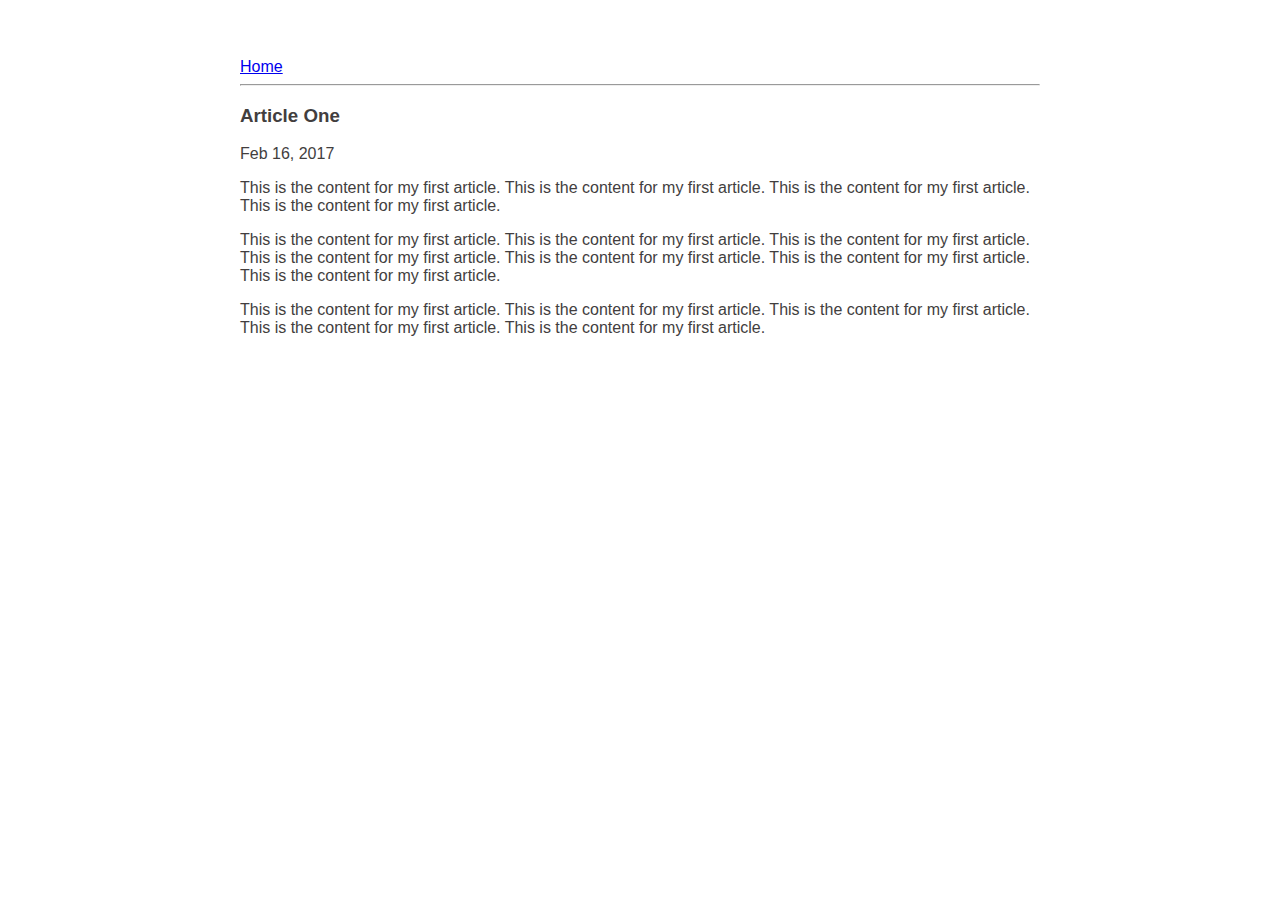
==== ui/article-one.html @ aa4cb04d "[imad-console] Updates ui/article-one.html" ====
<html>
    <head>
        <title>Article One|Akshun</title>
        <meta name="viewport" content="width=devide-width, initial-scale=1" />
        <style>
            .container {
                max-width: 800px;
                margin: 0 auto;
                color: #423e3e;
                font-family: sans-serif;
                padding-top: 50px;
                padding-right: 20px;
                padding-left: 20px;
            }
        </style>
    </head>
    <body>
        <div class="container">
            <div>
                <a href ="/">Home</a>
            </div>
            <hr>
            <h3>
                Article One
            </h3>
            <div>
                Feb 16, 2017
            </div>
            <div>
                <p>
                    This is the content for my first article. This is the content for my first article. This is the content for my first article. This is the content for my first article.
                </p>
                <p>
                    This is the content for my first article. This is the content for my first article. This is the content for my first article. This is the content for my first article. This is the content for my first article. This is the content for my first article. This is the content for my first article.
                </p>
                <p>
                    This is the content for my first article. This is the content for my first article. This is the content for my first article. This is the content for my first article. This is the content for my first article.
                </p>
            </div>
        </div>
    </body>
    

</html>
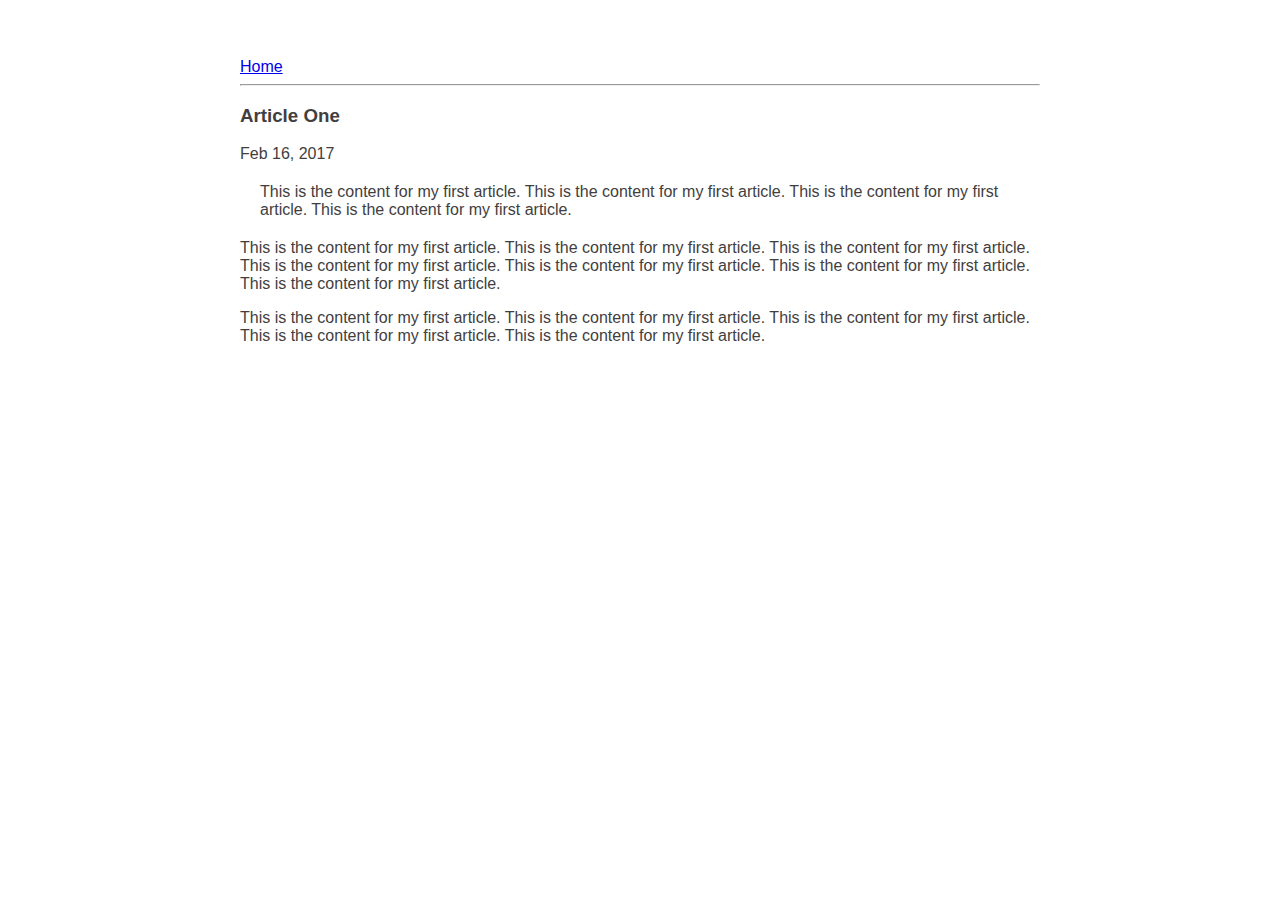
==== commit 73890121: "[imad-console] Updates ui/article-one.html" ====
--- a/ui/article-one.html
+++ b/ui/article-one.html
@@ -27,7 +27,7 @@
                 Feb 16, 2017
             </div>
             <div>
-                <p>
+                <p style="margin:20;">
                     This is the content for my first article. This is the content for my first article. This is the content for my first article. This is the content for my first article.
                 </p>
                 <p>
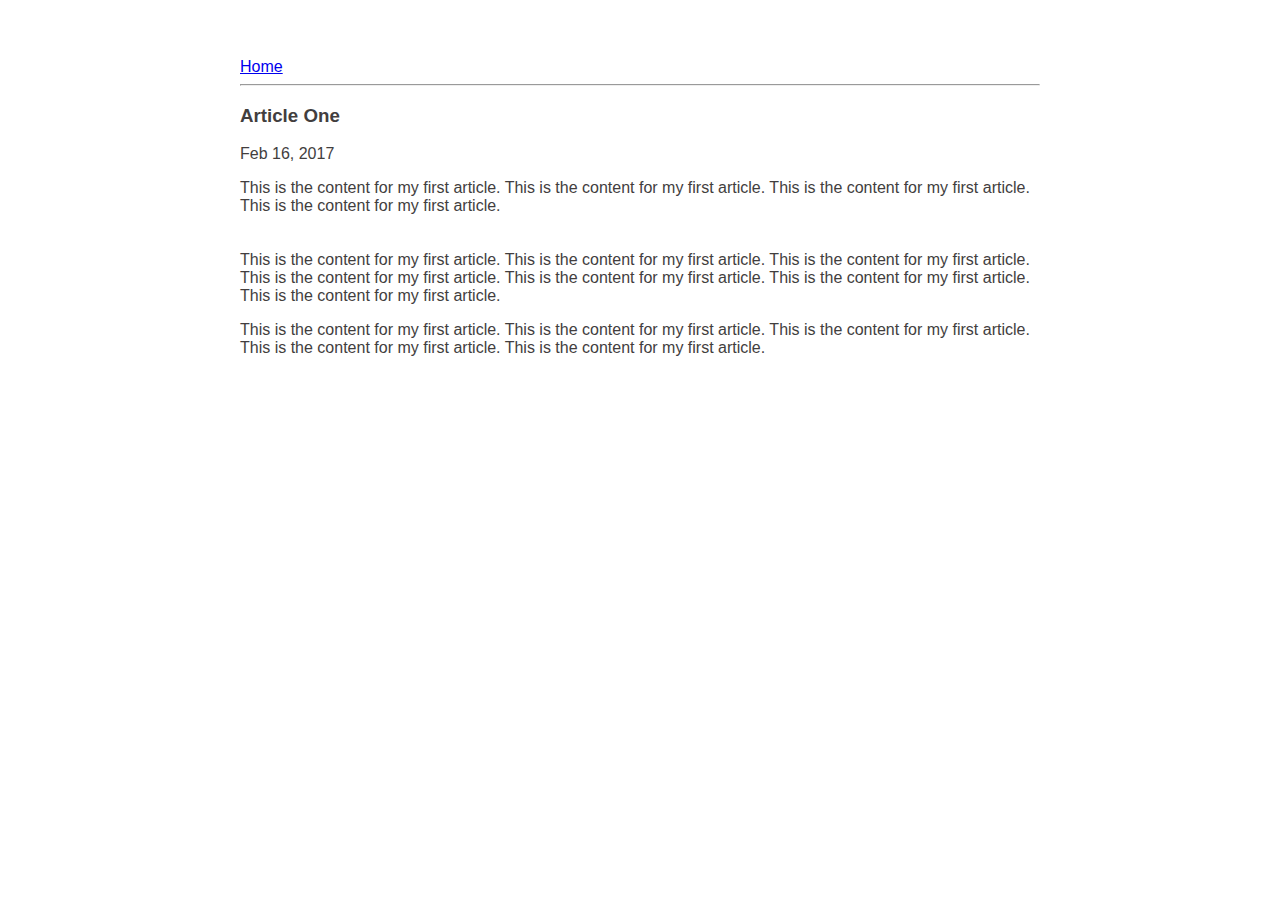
==== commit 03a68b86: "[imad-console] Updates ui/article-one.html" ====
--- a/ui/article-one.html
+++ b/ui/article-one.html
@@ -27,7 +27,7 @@
                 Feb 16, 2017
             </div>
             <div>
-                <p style="margin:20;">
+                <p style="padding-bottom:20;">
                     This is the content for my first article. This is the content for my first article. This is the content for my first article. This is the content for my first article.
                 </p>
                 <p>
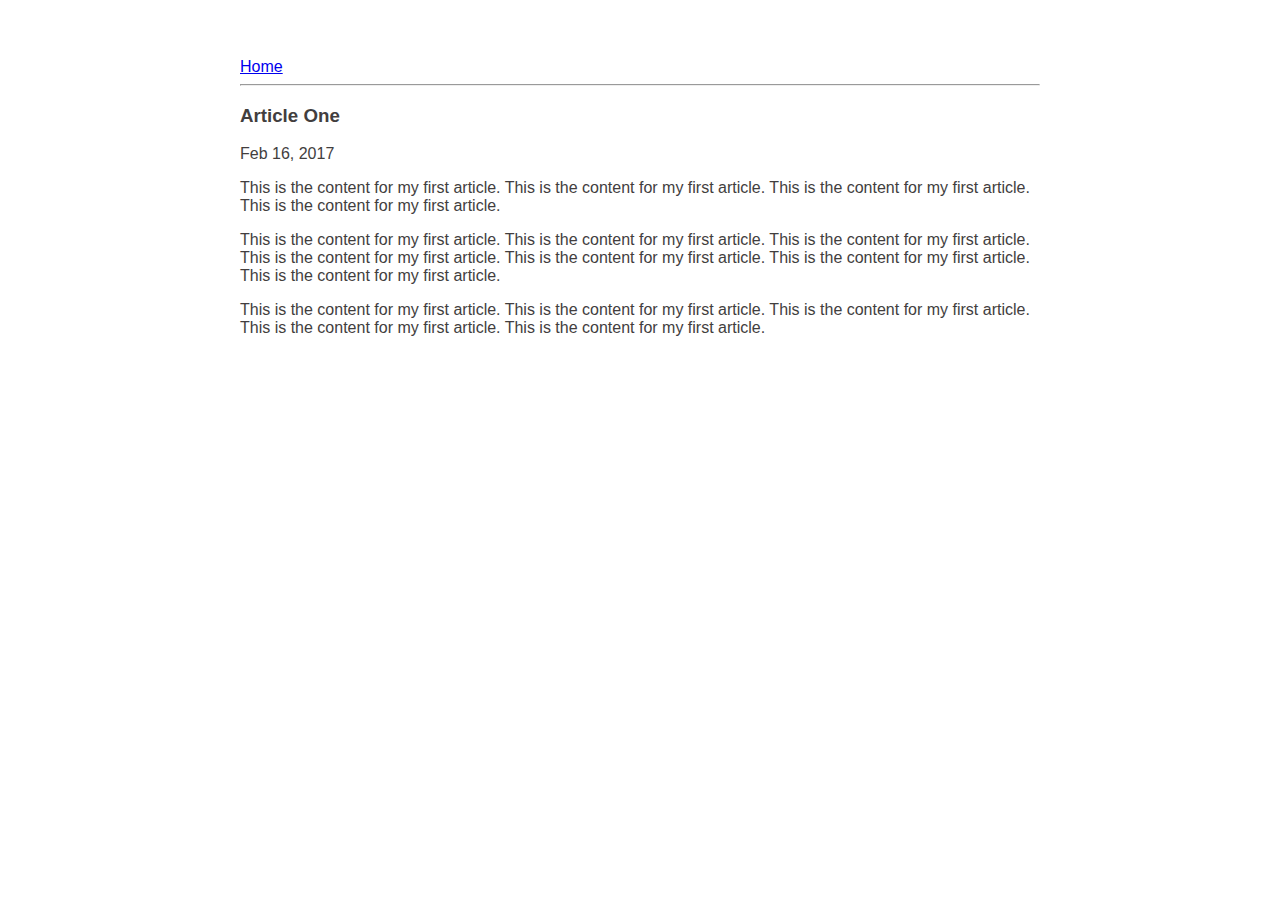
==== commit 9910497b: "[imad-console] Updates ui/article-one.html" ====
--- a/ui/article-one.html
+++ b/ui/article-one.html
@@ -14,7 +14,7 @@
             }
         </style>
     </head>
-    <body>
+    <body style="padding-bottom:5;">
         <div class="container">
             <div>
                 <a href ="/">Home</a>
@@ -27,7 +27,7 @@
                 Feb 16, 2017
             </div>
             <div>
-                <p style="padding-bottom:20;">
+                <p>
                     This is the content for my first article. This is the content for my first article. This is the content for my first article. This is the content for my first article.
                 </p>
                 <p>
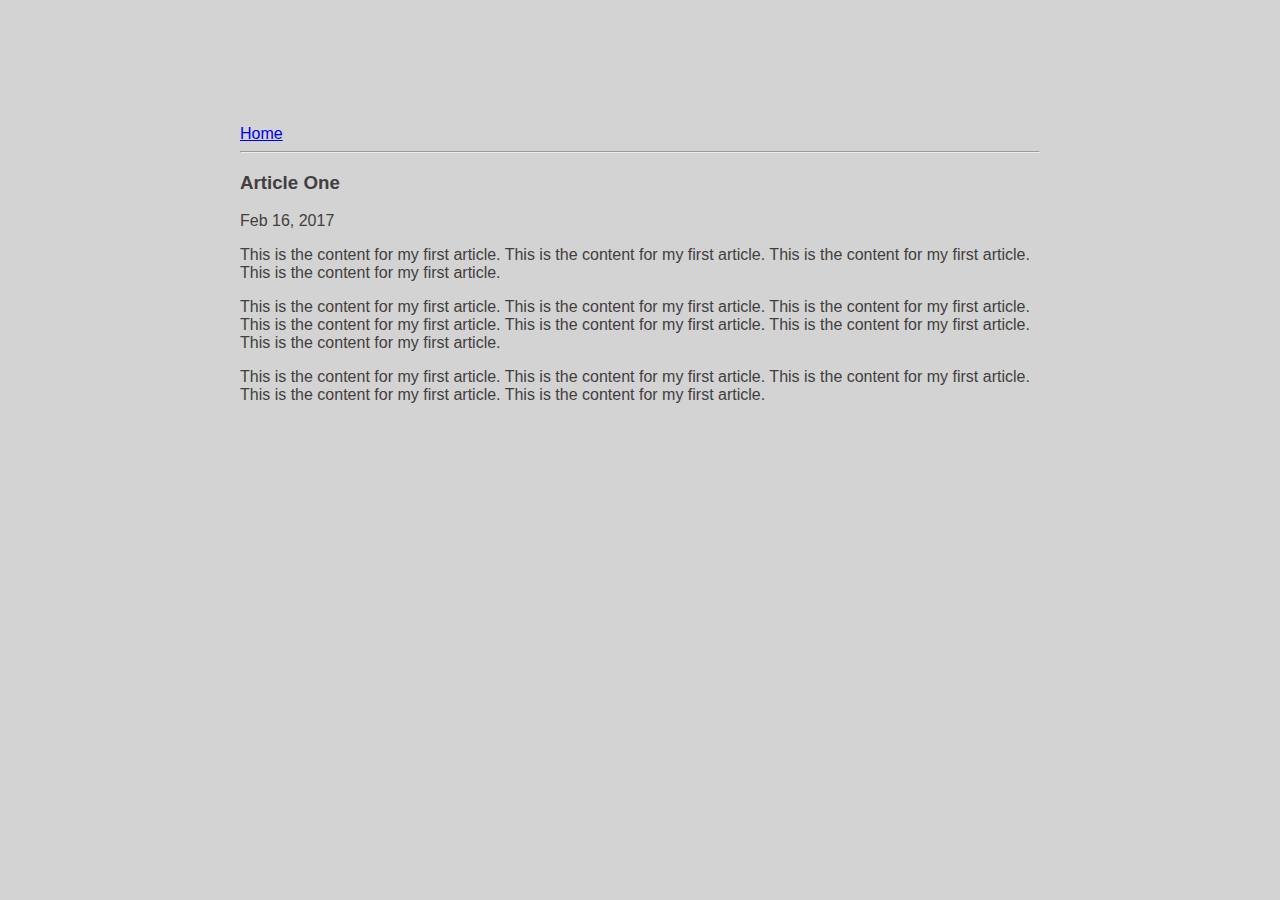
==== commit 9bec8daf: "[imad-console] Updates ui/article-one.html" ====
--- a/ui/article-one.html
+++ b/ui/article-one.html
@@ -2,19 +2,9 @@
     <head>
         <title>Article One|Akshun</title>
         <meta name="viewport" content="width=devide-width, initial-scale=1" />
-        <style>
-            .container {
-                max-width: 800px;
-                margin: 0 auto;
-                color: #423e3e;
-                font-family: sans-serif;
-                padding-top: 50px;
-                padding-right: 20px;
-                padding-left: 20px;
-            }
-        </style>
+        <link href="/ui/style.css" rel="stylesheet" />
     </head>
-    <body style="padding-bottom:5;">
+    <body>
         <div class="container">
             <div>
                 <a href ="/">Home</a>
--- a/ui/style.css
+++ b/ui/style.css
@@ -0,0 +1,31 @@
+body {
+    font-family: sans-serif;
+    background-color: lightgrey;
+    margin-top: 75px;
+}
+
+.center {
+    text-align: center;
+}
+
+.text-big {
+    font-size: 300%;
+}
+
+.bold {
+    font-weight: bold;
+}
+
+.img-medium {
+    height: 200px;
+}
+
+.container {
+    max-width: 800px;
+    margin: 0 auto;
+    color: #423e3e;
+    font-family: sans-serif;
+    padding-top: 50px;
+    padding-right: 20px;
+    padding-left: 20px;
+}